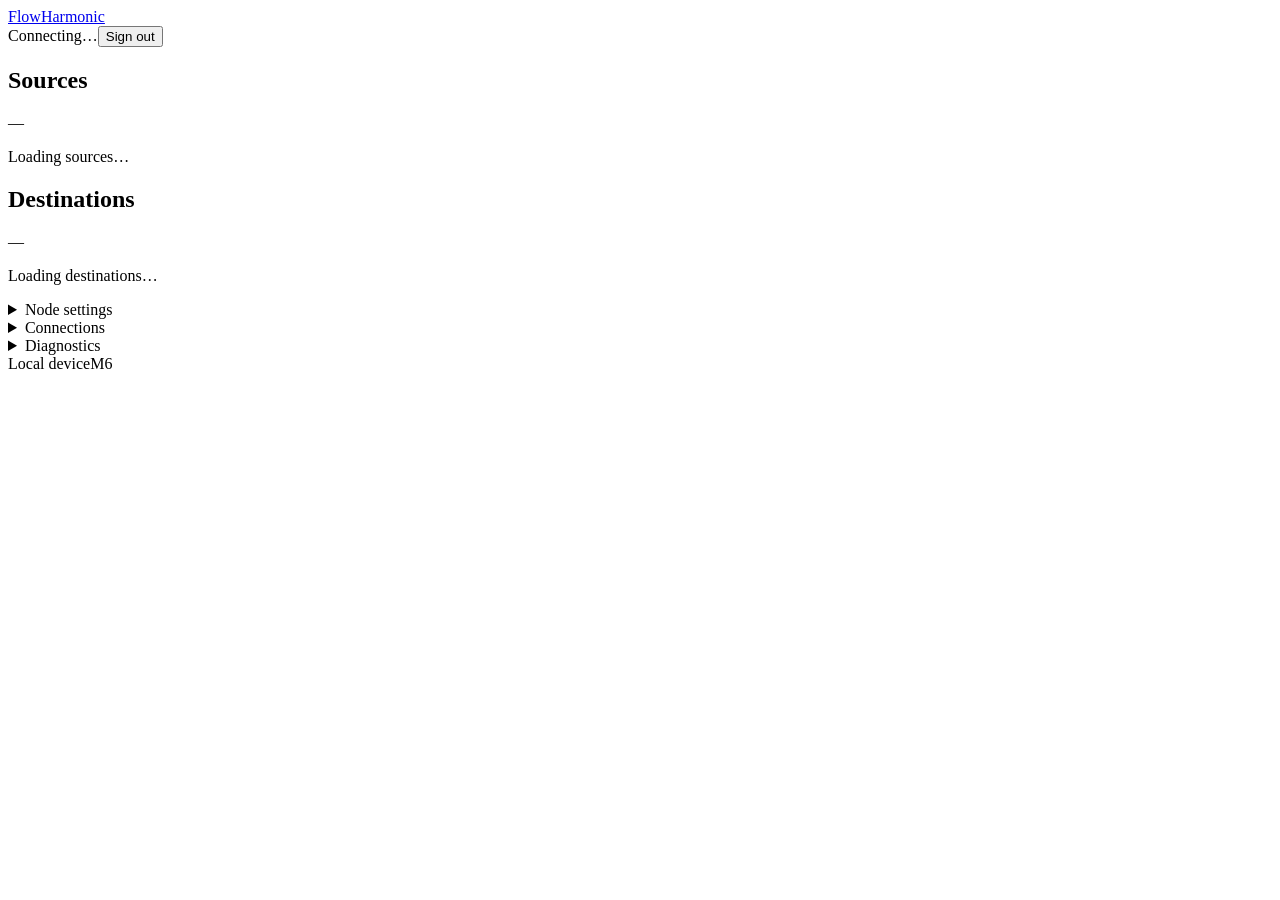
==== flowharmonic/static/index.html @ 169a3de6 "Development Milestone 6" ====
<!doctype html>
<html lang="en">
<head>
  <meta charset="utf-8">
  <meta name="viewport" content="width=device-width, initial-scale=1">
  <title>FlowHarmonic</title>
  <link rel="stylesheet" href="/static/style.css">
  <script src="/static/app.js" defer></script>
  <script src="/static/network.js" defer></script>
</head>
<body>
  <header><a class="brand" href="/" aria-label="FlowHarmonic home">FlowHarmonic</a><div class="header-actions"><span id="connection" role="status">Connecting…</span><button id="sign-out" type="button">Sign out</button></div></header>
  <main>
    <p id="error" role="alert" hidden></p>
    <button id="retry" type="button" hidden>Try again</button>
    <p id="notice" role="status"></p>
    <div class="panels">
      <section aria-labelledby="sources-heading"><div class="panel-heading"><h2 id="sources-heading">Sources</h2><span class="count" id="source-count">—</span></div><div id="sources"><p class="empty">Loading sources…</p></div></section>
      <section aria-labelledby="destinations-heading">
        <div class="panel-heading"><h2 id="destinations-heading">Destinations</h2><span class="count" id="destination-count">—</span></div>
        <div id="destinations"><p class="empty">Loading destinations…</p></div>
      </section>
    </div>
    <p id="local-status" role="status"></p>
    <details id="node-settings">
      <summary>Node settings</summary>
      <form id="node-settings-form">
        <label for="node-name-input">Node name</label>
        <input id="node-name-input" type="text" required maxlength="80" autocomplete="off">
        <button id="save-node" type="submit">Save name</button>
      </form>
    </details>
    <details id="network-settings">
      <summary id="network-summary">Connections</summary>
      <p id="network-message" role="status"></p>
      <button id="refresh-network" type="button">Refresh connections</button>
      <div id="network-content"></div>
      <form id="create-system-form">
        <label for="system-name-input">Create a system</label>
        <input id="system-name-input" type="text" required maxlength="80" placeholder="System name" autocomplete="off">
        <button type="submit">Create system</button>
      </form>
      <form id="join-system-form">
        <label for="system-address-input">Connect using an address</label>
        <input id="system-address-input" type="url" required maxlength="512" placeholder="http://192.168.1.20:8080" autocomplete="off">
        <button type="submit">Request to join</button>
      </form>
      <div id="nearby-nodes"></div>
    </details>
    <details id="diagnostics">
      <summary>Diagnostics</summary>
      <button id="refresh-diagnostics" type="button">Refresh diagnostics</button>
      <div id="diagnostics-content" aria-live="polite"></div>
    </details>
    <noscript><p>Enable JavaScript to view and control audio.</p></noscript>
  </main>
  <footer><span id="node-name">Local device</span><span id="version">M6</span></footer>
</body>
</html>
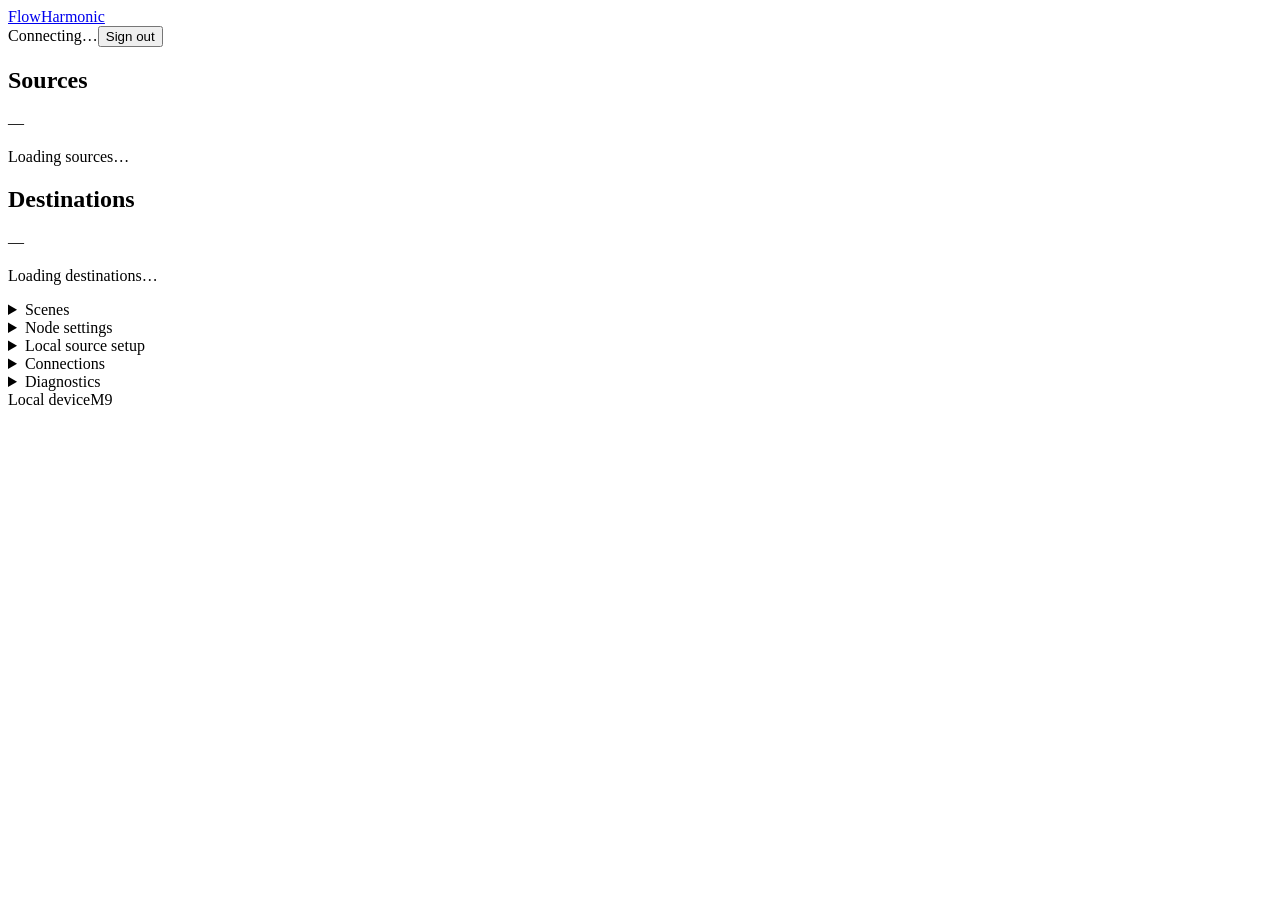
==== commit ca590b01: "Development Milestone 9" ====
--- a/flowharmonic/static/index.html
+++ b/flowharmonic/static/index.html
@@ -7,6 +7,8 @@
   <link rel="stylesheet" href="/static/style.css">
   <script src="/static/app.js" defer></script>
   <script src="/static/network.js" defer></script>
+  <script src="/static/sources.js" defer></script>
+  <script src="/static/scenes.js" defer></script>
 </head>
 <body>
   <header><a class="brand" href="/" aria-label="FlowHarmonic home">FlowHarmonic</a><div class="header-actions"><span id="connection" role="status">Connecting…</span><button id="sign-out" type="button">Sign out</button></div></header>
@@ -22,6 +24,20 @@
       </section>
     </div>
     <p id="local-status" role="status"></p>
+    <p id="system-status" role="status"></p>
+    <div id="system-nodes"></div>
+    <details id="scenes">
+      <summary>Scenes</summary>
+      <p>Save source, volume and mute settings for selected destinations.</p>
+      <p id="scene-message" role="status"></p>
+      <button id="refresh-scenes" type="button">Refresh scenes</button>
+      <div id="scene-list"></div>
+      <form id="scene-form">
+        <label for="scene-name">Scene name</label><input id="scene-name" required maxlength="80" autocomplete="off">
+        <div id="scene-destinations"></div>
+        <button type="submit">Save current settings</button>
+      </form>
+    </details>
     <details id="node-settings">
       <summary>Node settings</summary>
       <form id="node-settings-form">
@@ -29,6 +45,37 @@
         <input id="node-name-input" type="text" required maxlength="80" autocomplete="off">
         <button id="save-node" type="submit">Save name</button>
       </form>
+      <details><summary>Source visibility</summary><p>Hidden sources are removed from new selections. Existing playback continues.</p><div id="source-visibility"></div></details>
+    </details>
+    <details id="source-setup">
+      <summary>Local source setup</summary>
+      <p>Configure sources on this node. Adding an input does not play it through speakers.</p>
+      <p id="source-setup-message" role="status"></p>
+      <button id="refresh-source-setup" type="button">Refresh sources</button>
+      <div id="configured-sources"></div>
+      <form id="source-setup-form">
+        <label for="source-kind">Source type</label>
+        <select id="source-kind"><option value="input">Microphone, line-in or USB input</option><option value="music">Local music folder</option><option value="bluetooth">Bluetooth receiver</option></select>
+        <label for="source-name">Source name</label><input id="source-name" required maxlength="80" autocomplete="off">
+        <div id="input-settings">
+          <label for="source-device">Input device</label><select id="source-device"></select>
+          <label id="source-channels-label" for="source-channels">Channel or channel pair</label><input id="source-channels" value="1,2" placeholder="1 or 1,2" autocomplete="off">
+          <p>Channel numbers start at 1. A single channel plays on both stereo channels. Choose a hardware input, not a speaker monitor.</p>
+        </div>
+        <div id="music-settings" hidden>
+          <label for="source-folder">Local music folder</label><input id="source-folder" placeholder="/srv/music" autocomplete="off">
+          <button id="load-tracks" type="button">Read tracks</button>
+          <label for="source-track">Track</label><select id="source-track"><option value="">First available track</option></select>
+          <p>The folder must be readable by FlowHarmonic. Playback continues through its tracks in order.</p>
+        </div>
+        <button type="submit" id="save-source">Add source</button><button type="button" id="cancel-source-edit" hidden>Cancel edit</button>
+      </form>
+      <details id="bluetooth-settings"><summary>Bluetooth pairing</summary>
+        <p id="bluetooth-message" role="status"></p>
+        <button type="button" id="bluetooth-pair">Enable pairing for two minutes</button>
+        <button type="button" id="bluetooth-close">Close pairing</button>
+        <div id="bluetooth-confirmation"></div><div id="bluetooth-devices"></div>
+      </details>
     </details>
     <details id="network-settings">
       <summary id="network-summary">Connections</summary>
@@ -50,10 +97,11 @@
     <details id="diagnostics">
       <summary>Diagnostics</summary>
       <button id="refresh-diagnostics" type="button">Refresh diagnostics</button>
+      <p>Configuration backup and restore: use <code>sudo flowharmonic backup /root/flowharmonic.zip</code> and <code>sudo flowharmonic restore /root/flowharmonic.zip</code> on this node. Backups contain credentials; keep them private.</p>
       <div id="diagnostics-content" aria-live="polite"></div>
     </details>
     <noscript><p>Enable JavaScript to view and control audio.</p></noscript>
   </main>
-  <footer><span id="node-name">Local device</span><span id="version">M6</span></footer>
+  <footer><span id="node-name">Local device</span><span id="version">M9</span></footer>
 </body>
 </html>
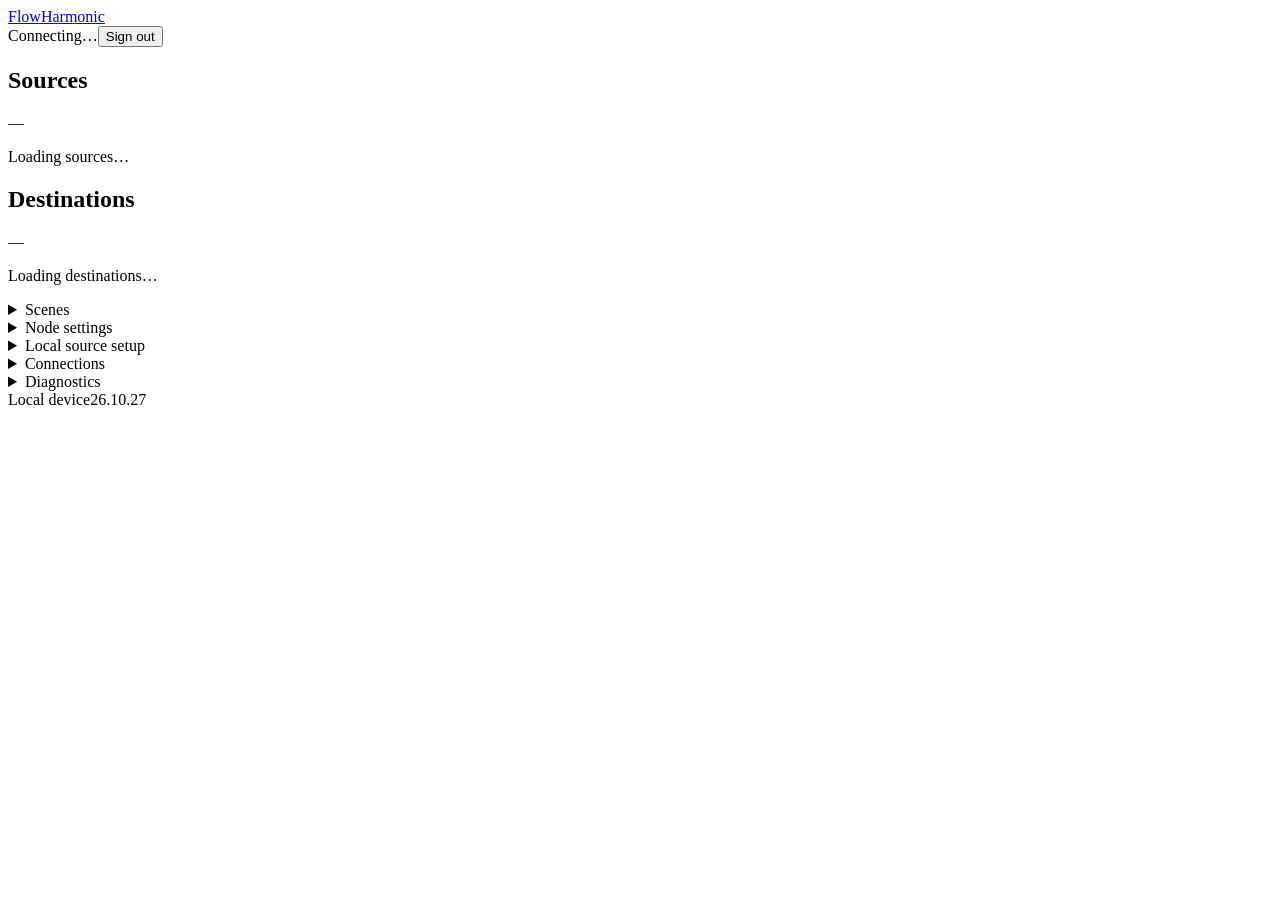
==== commit 795dc71e: "26.10.27 - Preview Release" ====
--- a/flowharmonic/static/index.html
+++ b/flowharmonic/static/index.html
@@ -102,6 +102,6 @@
     </details>
     <noscript><p>Enable JavaScript to view and control audio.</p></noscript>
   </main>
-  <footer><span id="node-name">Local device</span><span id="version">M9</span></footer>
+  <footer><span id="node-name">Local device</span><span id="version">26.10.27</span></footer>
 </body>
 </html>
